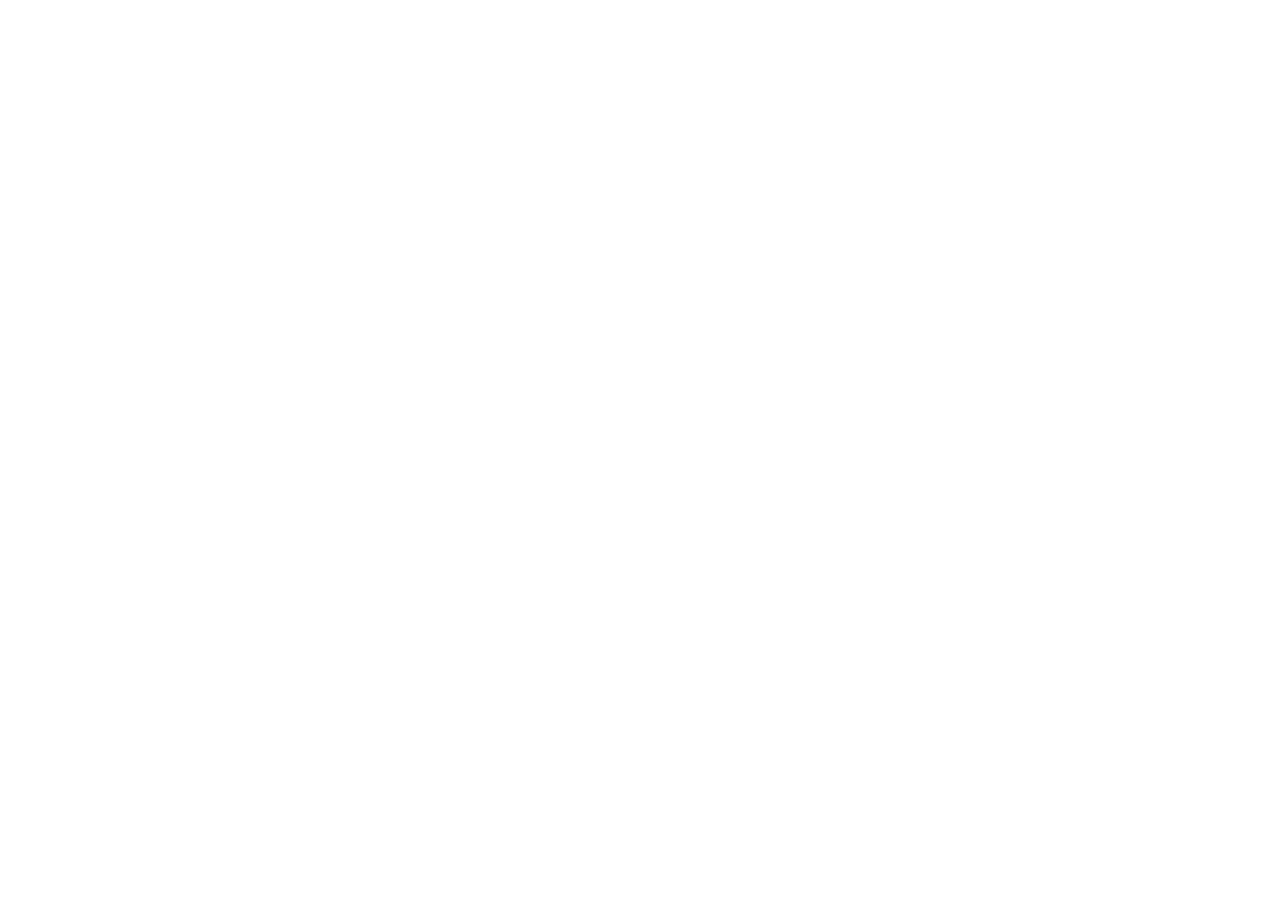
==== index.html @ 405749e7 "initalized" ====
<!DOCTYPE html>
<html lang="en">
<head>
    <meta charset="UTF-8">
    <meta name="viewport" content="width=device-width, initial-scale=1.0">
    <meta http-equiv="X-UA-Compatible" content="ie=edge">
    <link rel="stylesheet" href="index.css">
    <title>Document</title>
</head>
<body>
    


    <script src="index.js"></script>
</body>
</html>
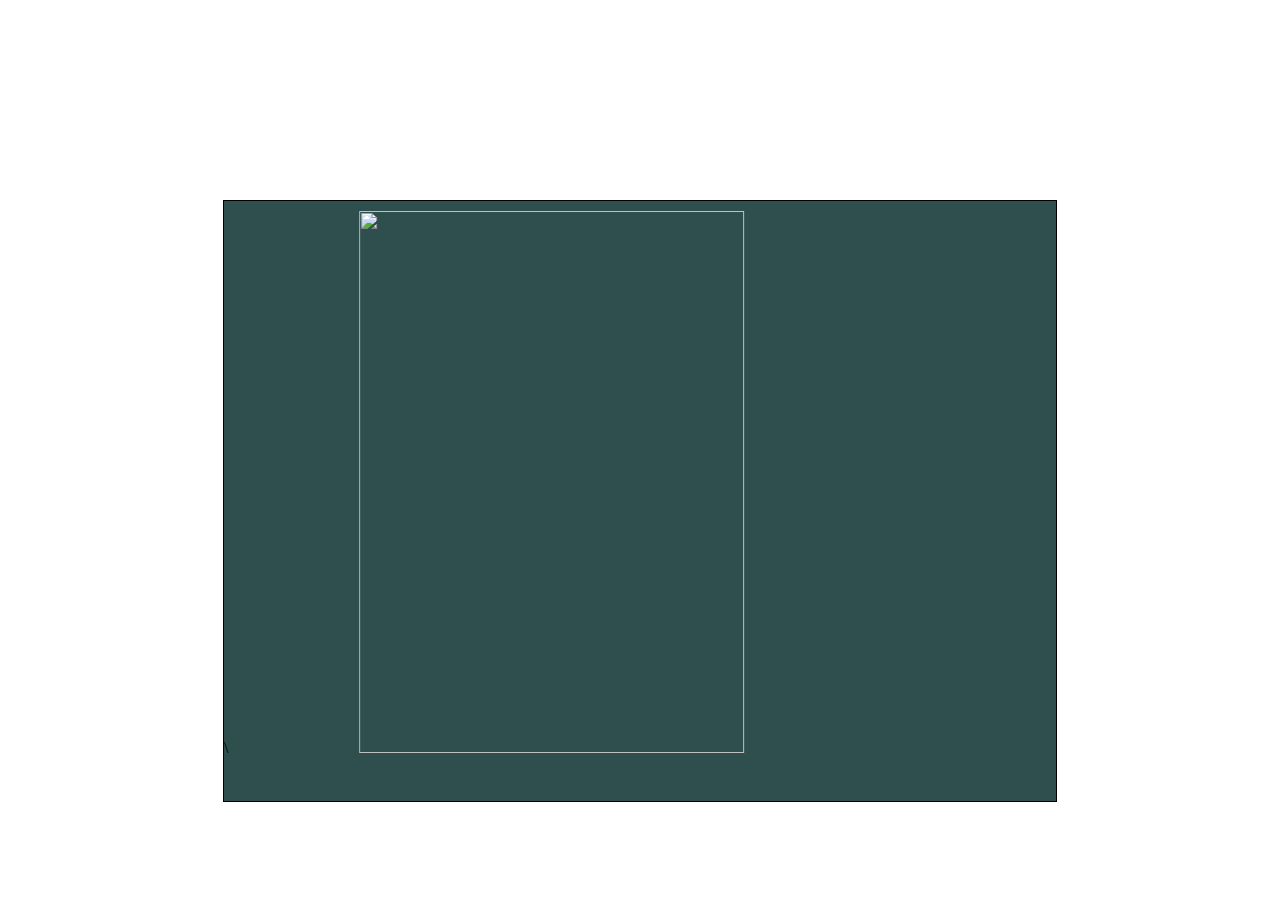
==== commit 47604e28: "added the simple slide show" ====
--- a/index.html
+++ b/index.html
@@ -9,6 +9,11 @@
 </head>
 <body>
     
+    <div id="img_container">
+        <div id="left"><p><</p></div>\
+       <img id="image" src='fullscreen/4.jpg'>
+       <div id="right"><p>></p></div>
+    </div>
 
 
     <script src="index.js"></script>
--- a/index.css
+++ b/index.css
@@ -0,0 +1,83 @@
+body{
+    margin: 0;
+    padding: 0;
+}
+#img_container{
+position: absolute;
+top: 200px;
+left: 50%;
+width: 65%;
+border: 1px solid black;
+transform: translate(-50%);
+background-color: darkslategray;
+height: 600px;
+}
+#left{
+    display: flex;
+    align-items: center;
+    justify-content: center;
+    position: absolute;
+    top: 0;
+    left: 0;
+    height: 100%;
+    width: 15%;
+    margin: 0px 5px;
+    transition: 1s;
+}
+#right{
+    display: flex;
+    align-items: center;
+    justify-content: center;
+    position:absolute;
+    top: 0;
+    right: 0;
+    height: 100%;
+    width: 15%;
+    margin: 0px 5px;
+    transition: 1s;
+}
+#right p{
+    text-align: center;
+    color: white;
+    font-weight: 1000;
+    font-size: 200px;
+    opacity: 0;
+    cursor: pointer;
+    
+}
+#left p{
+    text-align: center;
+    color: white;
+    font-weight: 1000;
+    font-size: 200px;
+    opacity: 0;
+    cursor: pointer;
+
+
+}
+#left:hover  {
+    border-right: 1px solid navajowhite;
+}
+#right:hover{
+border-left: 1px solid navajowhite;
+}
+#left:hover p{
+    opacity: 1;
+}
+#right:hover p{
+    opacity: 1;
+}
+
+
+
+
+#image{
+    margin-top:10px;
+    position: relative;
+    left: 49.2%;
+    width: 68%;
+    height: 95%;
+    transform: translateX(-50%);
+    opacity: 1;
+    transition: 1.5s;
+}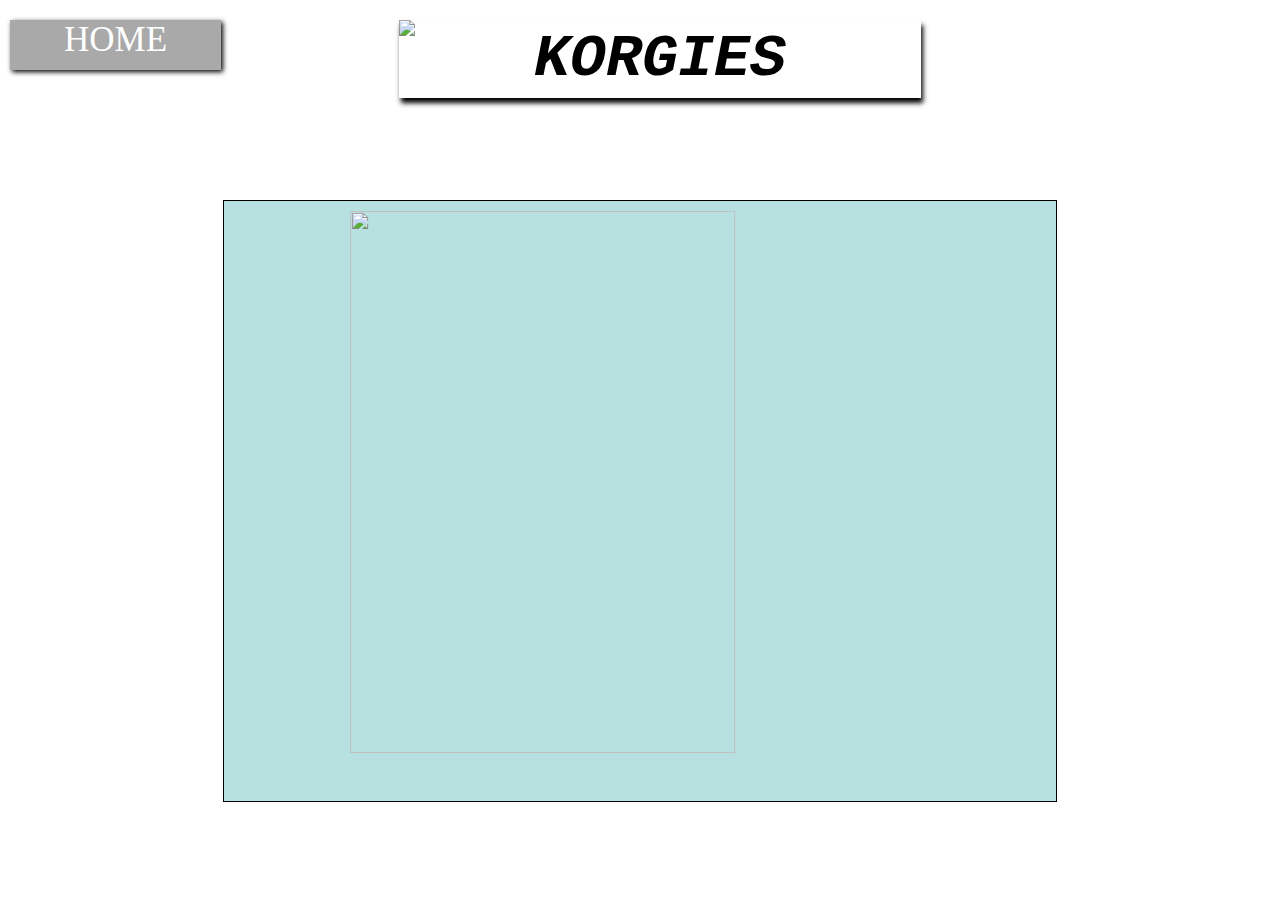
==== commit 55674eb6: "added the logo and the dropdown menu" ====
--- a/index.html
+++ b/index.html
@@ -9,8 +9,23 @@
 </head>
 <body>
     
+    <div id="logo">
+        <img src="logo.jpg" >
+        <h1>KORGIES</h1>
+    </div>
+
+    <div id="dropdown">
+        <span id="text">HOME</span>
+        <div id="dropdown_content">
+            <a href="#">GALLERY</a>
+            <a href="#">ABOUT</a>
+            <a href="#">CONTACT</a>
+            <a href="#">LOG IN</a>
+        </div>
+    </div>
+
     <div id="img_container">
-        <div id="left"><p><</p></div>\
+        <div id="left"><p><</p></div>
        <img id="image" src='fullscreen/4.jpg'>
        <div id="right"><p>></p></div>
     </div>
--- a/index.css
+++ b/index.css
@@ -1,7 +1,96 @@
 body{
     margin: 0;
     padding: 0;
+    background-image: url('background.jpg');
+    
 }
+
+
+
+
+
+
+/*main logo about the corgies */
+#logo{
+    position: absolute;
+    left: 50%;
+    transform: translate(-50%);
+    margin: 20px;
+    width: 40%;
+    box-shadow: 2px 5px 5px black;
+    text-align: center;
+    padding: 5px;
+    background-color: white;
+}
+#logo img{
+position: absolute;
+left: 0;
+top: 0;
+height: 97%;
+width: auto;
+
+
+}
+#logo h1{
+font-size: 60px;
+padding: 0;
+margin: 0;
+font-family: 'Courier New', Courier, monospace;
+font-style: italic;
+}
+
+
+
+
+/*main dropdown menu about the corgies */
+#dropdown{
+    font-size: 35px;
+    color: white;
+    position: absolute;
+    width: 16.5%;
+    left: 10px;
+    top: 20px;
+    background-color:darkgrey;
+    cursor: pointer;
+    box-shadow: 2px 2px 5px black;
+    
+}
+#dropdown #text{
+    height: 50px;
+    display: block;
+    text-align: center;
+    align-items: center;
+}
+#dropdown:hover #dropdown_content{
+    display: inherit;
+}
+#dropdown_content{
+  
+  display: none;
+   
+}
+#dropdown_content a{
+    color: white;
+    display: flex;
+    align-items: center;
+    justify-content: center;
+    text-decoration: none;
+    display: block;
+    text-align: center;
+    
+    height: 50px;
+}
+#dropdown_content a:hover{
+    background-color: lightseagreen;
+ 
+}
+
+
+
+
+
+
+/*the main image container */
 #img_container{
 position: absolute;
 top: 200px;
@@ -9,7 +98,7 @@
 width: 65%;
 border: 1px solid black;
 transform: translate(-50%);
-background-color: darkslategray;
+background-color: rgba(16, 153, 153,0.3);
 height: 600px;
 }
 #left{
@@ -67,10 +156,6 @@
 #right:hover p{
     opacity: 1;
 }
-
-
-
-
 #image{
     margin-top:10px;
     position: relative;
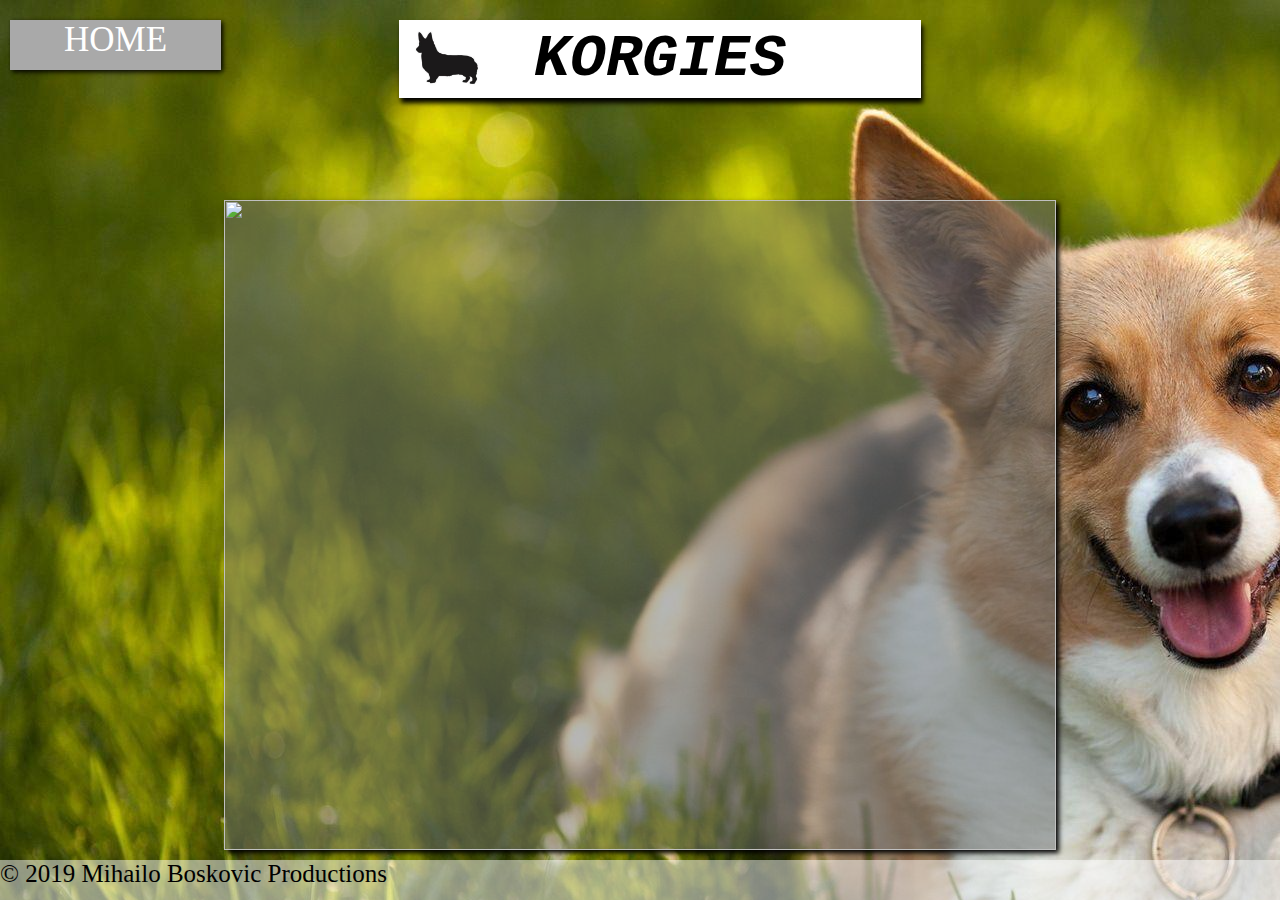
==== commit c5cb5573: "finished the front page" ====
--- a/index.html
+++ b/index.html
@@ -17,10 +17,10 @@
     <div id="dropdown">
         <span id="text">HOME</span>
         <div id="dropdown_content">
+            <a href="#">FUN FACTS</a>
             <a href="#">GALLERY</a>
             <a href="#">ABOUT</a>
             <a href="#">CONTACT</a>
-            <a href="#">LOG IN</a>
         </div>
     </div>
 
@@ -30,6 +30,7 @@
        <div id="right"><p>></p></div>
     </div>
 
+    <div id="footer">&copy; 2019 Mihailo Boskovic Productions</div>
 
     <script src="index.js"></script>
 </body>
--- a/index.css
+++ b/index.css
@@ -53,6 +53,7 @@
     background-color:darkgrey;
     cursor: pointer;
     box-shadow: 2px 2px 5px black;
+ 
     
 }
 #dropdown #text{
@@ -65,9 +66,8 @@
     display: inherit;
 }
 #dropdown_content{
-  
   display: none;
-   
+ 
 }
 #dropdown_content a{
     color: white;
@@ -92,14 +92,15 @@
 
 /*the main image container */
 #img_container{
+box-shadow: 3px 3px 5px black;
 position: absolute;
 top: 200px;
 left: 50%;
 width: 65%;
-border: 1px solid black;
+
 transform: translate(-50%);
-background-color: rgba(16, 153, 153,0.3);
-height: 600px;
+background-color: rgba(109, 111, 112, 0.5);
+height: 650px;
 }
 #left{
     display: flex;
@@ -132,7 +133,7 @@
     font-size: 200px;
     opacity: 0;
     cursor: pointer;
-    
+    z-index: 2;
 }
 #left p{
     text-align: center;
@@ -141,15 +142,10 @@
     font-size: 200px;
     opacity: 0;
     cursor: pointer;
-
+    z-index: 2;
 
 }
-#left:hover  {
-    border-right: 1px solid navajowhite;
-}
-#right:hover{
-border-left: 1px solid navajowhite;
-}
+
 #left:hover p{
     opacity: 1;
 }
@@ -157,12 +153,24 @@
     opacity: 1;
 }
 #image{
-    margin-top:10px;
+    
     position: relative;
-    left: 49.2%;
-    width: 68%;
-    height: 95%;
+    left: 50%;
+    width: 100%;
+    height: 100%;
     transform: translateX(-50%);
     opacity: 1;
     transition: 1.5s;
+}
+
+
+#footer{
+    background-color: rgba(255,255,255, 0.5);
+    position: absolute;
+    bottom: 0px;
+    width: 100%;
+    height: 40px;
+    padding: 0;
+    font-size: 25px;
+    cursor: pointer;
 }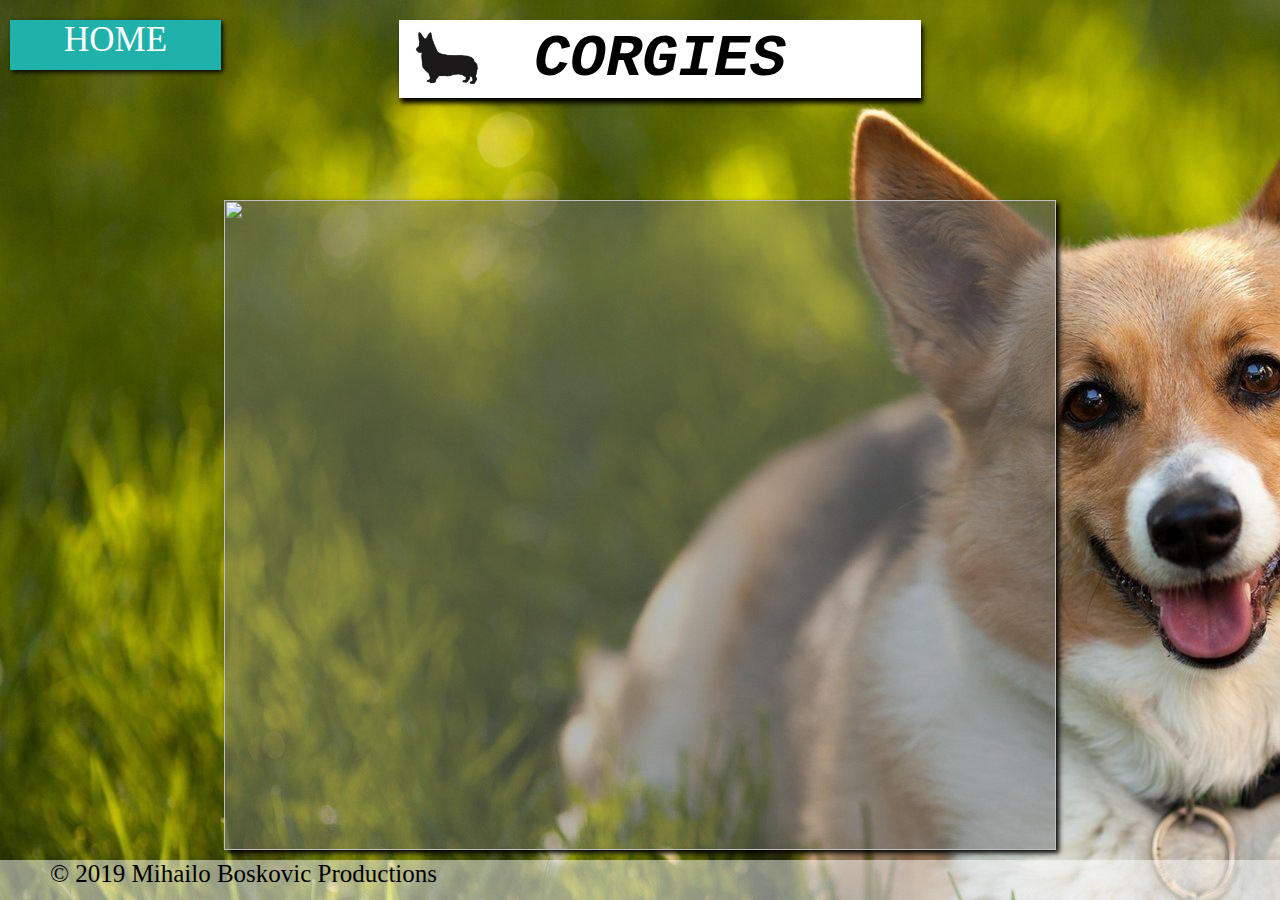
==== commit aa8c9e8a: "finished the about page" ====
--- a/index.html
+++ b/index.html
@@ -5,22 +5,22 @@
     <meta name="viewport" content="width=device-width, initial-scale=1.0">
     <meta http-equiv="X-UA-Compatible" content="ie=edge">
     <link rel="stylesheet" href="index.css">
-    <title>Document</title>
+    <title>CORGIES</title>
 </head>
 <body>
     
     <div id="logo">
         <img src="logo.jpg" >
-        <h1>KORGIES</h1>
+        <h1>CORGIES</h1>
     </div>
 
     <div id="dropdown">
         <span id="text">HOME</span>
         <div id="dropdown_content">
-            <a href="#">FUN FACTS</a>
-            <a href="#">GALLERY</a>
-            <a href="#">ABOUT</a>
-            <a href="#">CONTACT</a>
+            <a href="fun facts/fun.html">FUN FACTS</a>
+            <a href="gallery/gallery.html">GALLERY</a>
+            <a href="about/about.html">ABOUT</a>
+            <a href="contact/contact.html">CONTACT</a>
         </div>
     </div>
 
--- a/index.css
+++ b/index.css
@@ -61,6 +61,7 @@
     display: block;
     text-align: center;
     align-items: center;
+    background-color: lightseagreen;
 }
 #dropdown:hover #dropdown_content{
     display: inherit;
@@ -168,9 +169,9 @@
     background-color: rgba(255,255,255, 0.5);
     position: absolute;
     bottom: 0px;
-    width: 100%;
+    width: 97.32%;
     height: 40px;
-    padding: 0;
+    padding-left: 50px;
     font-size: 25px;
     cursor: pointer;
 }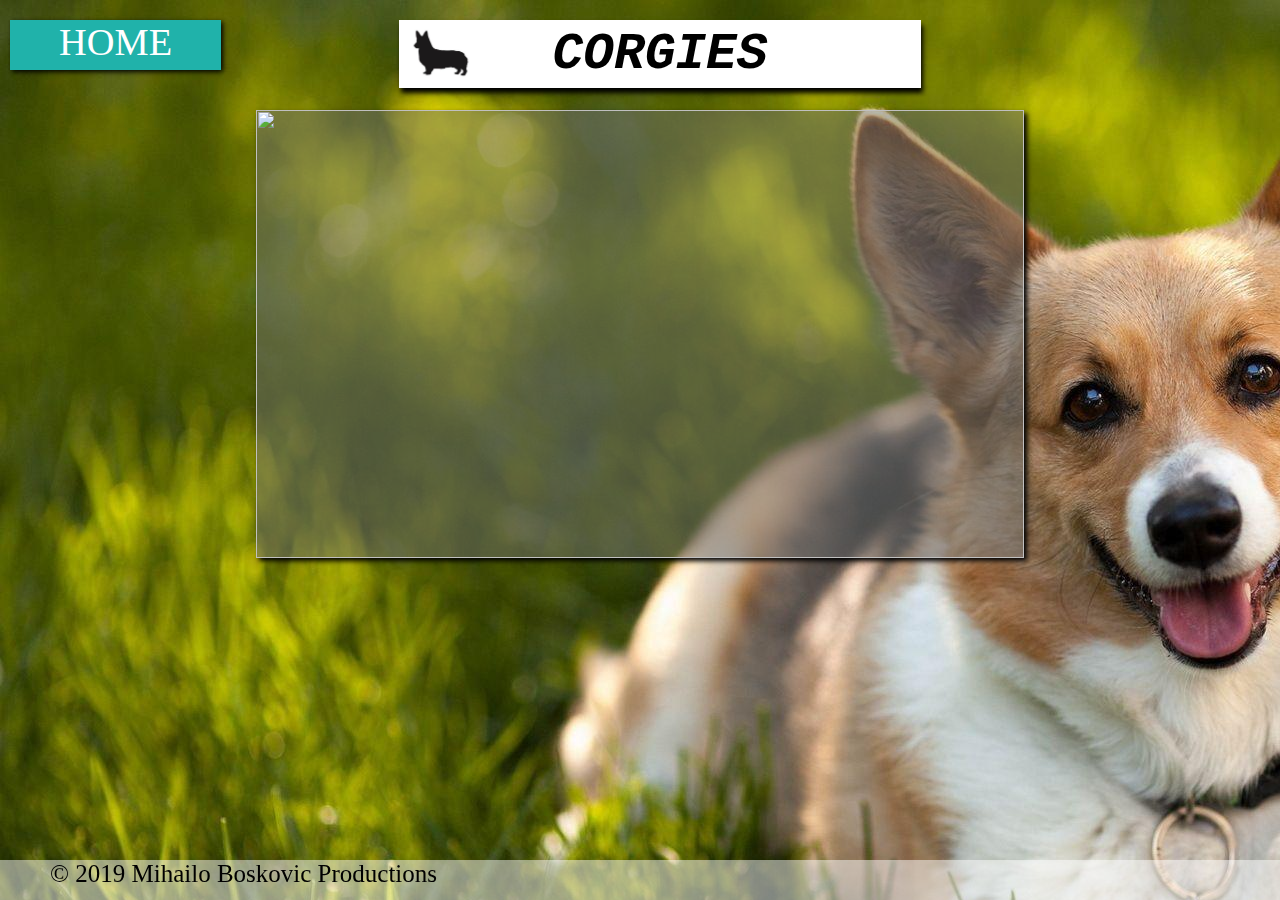
==== commit 5247f731: "made it responisve" ====
--- a/index.html
+++ b/index.html
@@ -24,7 +24,7 @@
         </div>
     </div>
 
-    <div id="img_container">
+ <div id="img_container">
         <div id="left"><p><</p></div>
        <img id="image" src='fullscreen/4.jpg'>
        <div id="right"><p>></p></div>
--- a/index.css
+++ b/index.css
@@ -2,7 +2,7 @@
     margin: 0;
     padding: 0;
     background-image: url('background.jpg');
-    
+    font-size: 100%;
 }
 
 
@@ -32,7 +32,7 @@
 
 }
 #logo h1{
-font-size: 60px;
+font-size: 4vw;
 padding: 0;
 margin: 0;
 font-family: 'Courier New', Courier, monospace;
@@ -44,7 +44,7 @@
 
 /*main dropdown menu about the corgies */
 #dropdown{
-    font-size: 35px;
+    font-size: 3vw;
     color: white;
     position: absolute;
     width: 16.5%;
@@ -95,13 +95,12 @@
 #img_container{
 box-shadow: 3px 3px 5px black;
 position: absolute;
-top: 200px;
+top: 110px;
 left: 50%;
-width: 65%;
-
+width: 60%;
 transform: translate(-50%);
 background-color: rgba(109, 111, 112, 0.5);
-height: 650px;
+height: 35vw;
 }
 #left{
     display: flex;
@@ -131,7 +130,7 @@
     text-align: center;
     color: white;
     font-weight: 1000;
-    font-size: 200px;
+    font-size: 10vw;
     opacity: 0;
     cursor: pointer;
     z-index: 2;
@@ -140,7 +139,7 @@
     text-align: center;
     color: white;
     font-weight: 1000;
-    font-size: 200px;
+    font-size: 10vw;
     opacity: 0;
     cursor: pointer;
     z-index: 2;
@@ -167,11 +166,203 @@
 
 #footer{
     background-color: rgba(255,255,255, 0.5);
-    position: absolute;
+    position: fixed;
     bottom: 0px;
     width: 97.32%;
     height: 40px;
     padding-left: 50px;
-    font-size: 25px;
-    cursor: pointer;
+    font-size:25px;
+    cursor: pointer;
+}
+
+
+
+@media screen and (max-width:900px){
+            /*main logo about the corgies */
+#logo{
+   position: relative;
+    
+    margin-top: 5px;
+    width: 100%;
+    box-shadow: 2px 5px 5px black;
+    text-align: center;
+    background-color: white;
+}
+#logo img{
+position: absolute;
+left: 0;
+top: 0;
+height: 97%;
+width: auto;
+}
+#logo h1{
+font-size: 10vmax;
+padding: 0;
+margin: 0;
+font-family: 'Courier New', Courier, monospace;
+font-style: italic;
+}
+#dropdown{
+    left:-9px;
+    font-size: 3vw;
+    color: white;
+    position: relative;
+    width: 100%;
+    display: flex;
+    justify-content: center;
+    top: 2px;
+    background-color:darkgrey;
+    cursor: pointer;
+    box-shadow: 2px 2px 5px black;
+   
+    
+}
+#dropdown #text{
+   
+    border-right: 1px solid black;
+    position: absolute;
+    width: 20%;
+    font-size: 3vmax;
+    background-color:darkgrey;
+    height: 50px;
+    left: 0;
+    display: block;
+    text-align: center;
+    align-items: center;
+   
+}
+#dropdown #text:hover{
+    background-color: lightseagreen;
+}
+
+#dropdown_content{
+    border-left: 1px solid black;
+    border-right: 1px solid black;
+    display: inherit;
+    position: absolute;
+    background-color: darkgrey;
+    width: 100%;
+    left: 20%;
+    height: 50px;
+ 
+}
+#dropdown_content a{
+   
+    border-right: 1px solid black;
+    width: 20%;
+    color: white;
+    display: flex;
+    align-items: center;
+    justify-content: center;
+    text-decoration: none;
+    display: block;
+    text-align: center;
+    font-size: 3vmax;
+    height: 50px;
+}
+#dropdown_content a:hover{
+    background-color: lightseagreen;
+ 
+}
+
+
+
+/*the main image container */
+#img_container{
+    box-shadow: 3px 3px 5px black;
+    position: relative;
+    top: 60px;
+    width: 100%;
+    background-color: rgba(109, 111, 112, 0.5);
+    height: 60vh;
+    }
+    #left{
+        display: flex;
+        align-items: center;
+        justify-content: center;
+        position: absolute;
+        top: 0;
+        left: 0;
+        height: 100%;
+        width: 15%;
+        margin: 0px 5px;
+        transition: 1s;
+    }
+    #right{
+        display: flex;
+        align-items: center;
+        justify-content: center;
+        position:absolute;
+        top: 0;
+        right: 0;
+        height: 100%;
+        width: 15%;
+        margin: 0px 5px;
+        transition: 1s;
+    }
+    #right p{
+        text-align: center;
+        color: white;
+        font-weight: 1000;
+        font-size: 10vmax;
+        opacity: 0;
+        cursor: pointer;
+        z-index: 2;
+        
+    }
+    #left p{
+        text-align: center;
+        color: white;
+        font-weight: 1000;
+        font-size: 10vmax;
+        opacity: 0;
+        cursor: pointer;
+        z-index: 2;
+        
+    
+    }
+    
+    #left:hover p{
+        opacity: 1;
+    }
+    #right:hover p{
+        opacity: 1;
+    }
+    #image{
+        
+        position: relative;
+        left: 50%;
+        width: 100%;
+        height: 100%;
+        transform: translateX(-50%);
+        opacity: 1;
+        transition: 1.5s;
+    }
+    
+    
+    #footer{
+        background-color: rgba(255,255,255, 0.5);
+        position: fixed;
+        bottom: 0px;
+        width: 100%;
+        height: 30px;
+        padding-left: 5px;
+        font-size: 4vh;
+        cursor: pointer;
+    }
+    
+
+
+
+
+
+
+
+
+
+
+
+
+
+
 }